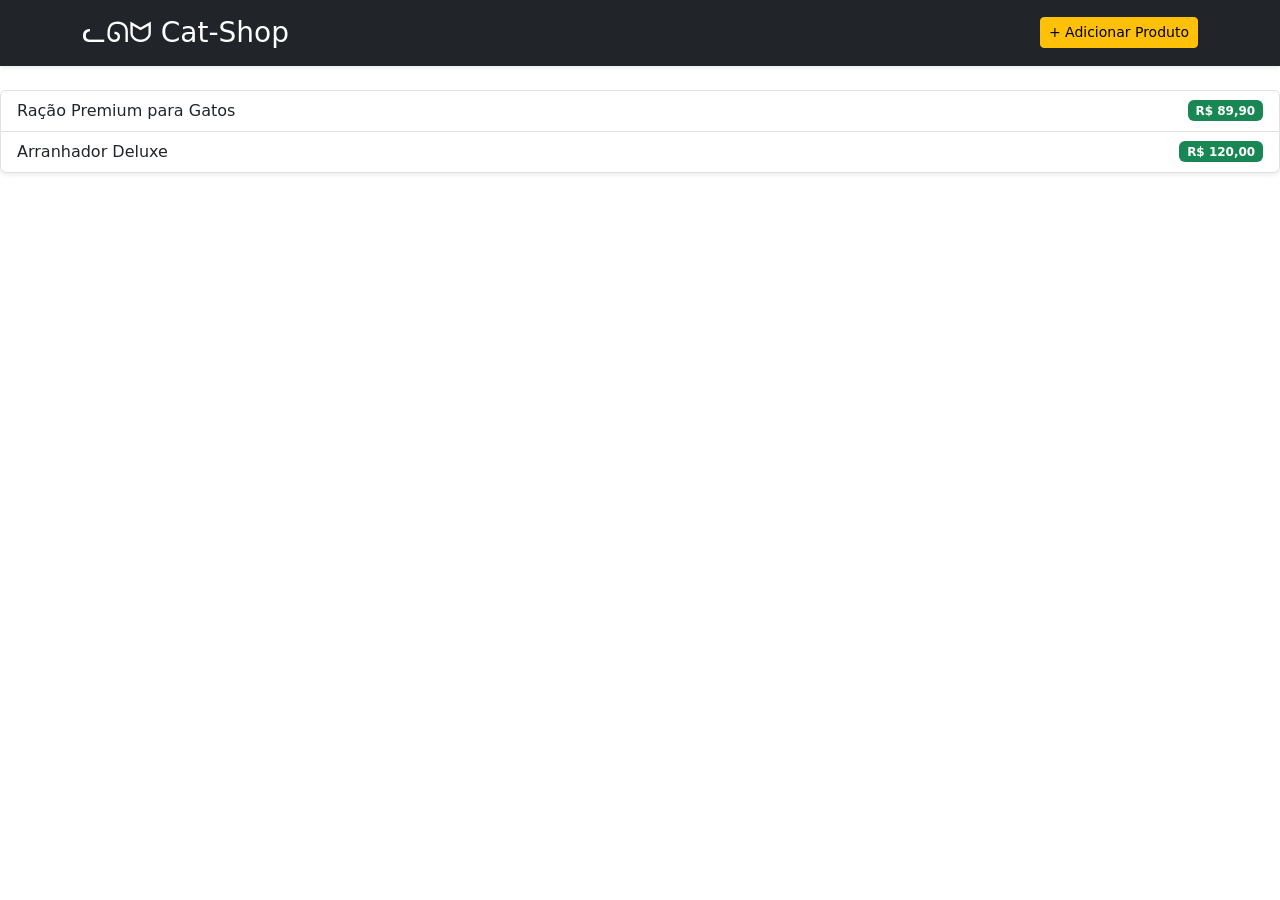
==== frontend/HTML/index.html @ 17f863dc "inicio da ideia do front" ====
<!doctype html>
<html lang="pt-BR">
  <head>
    <meta charset="UTF-8" />
    <meta name="viewport" content="width=device-width, initial-scale=1.0" />
    <title>Cat-shop</title>
    <link
      rel="stylesheet"
      href="https://cdn.jsdelivr.net/npm/bootstrap@5.3.3/dist/css/bootstrap.min.css"
    />
    <link rel="stylesheet" href="index.css" />
  </head>
  <body>
    <header class="bg-dark text-white p-3 mb-4 shadow-sm">
        <div class="container d-flex justify-content-between align-items-center">

            <h3 class="m-0">ᓚᘏᗢ Cat-Shop</h3>

            <nav class="menu">
            <a href="criar/index.html" class="btn btn-warning btn-sm">
                + Adicionar Produto
            </a>
            </nav>

        </div>
        </header>

        <ul id="lista" class="list-group shadow-sm">
        <li class="list-group-item d-flex justify-content-between align-items-center">
            Ração Premium para Gatos
            <span class="badge bg-success">R$ 89,90</span>
        </li>

        <li class="list-group-item d-flex justify-content-between align-items-center">
            Arranhador Deluxe
            <span class="badge bg-success">R$ 120,00</span>
        </li>
        </ul>

        <script src="https://code.jquery.com/jquery-3.7.1.min.js"></script>
        <script src="index.js"></script>
    </body>
</html>
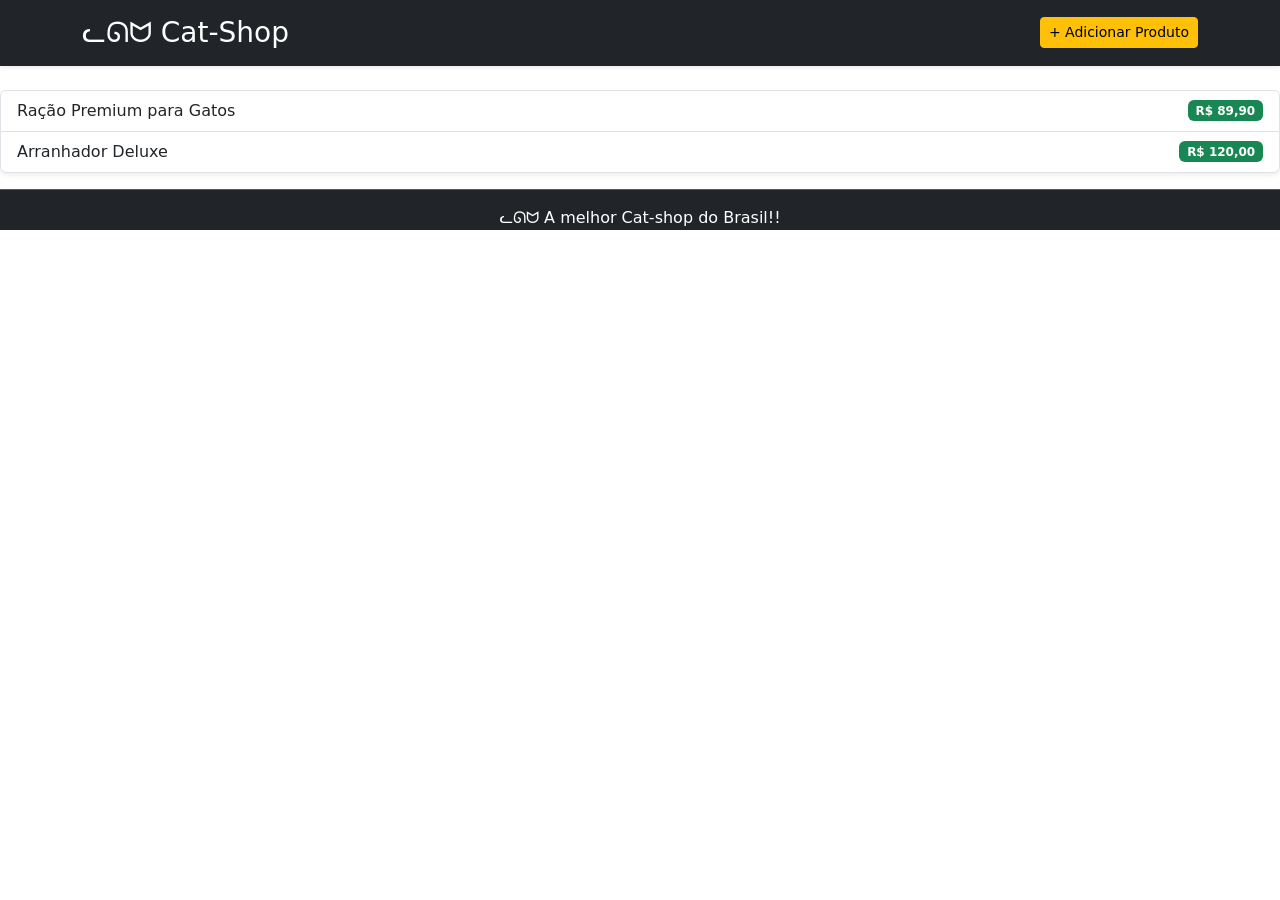
==== commit 19fdc605: "teste de outra pagina e detalhes na pagina principal" ====
--- a/frontend/HTML/index.html
+++ b/frontend/HTML/index.html
@@ -13,15 +13,12 @@
   <body>
     <header class="bg-dark text-white p-3 mb-4 shadow-sm">
         <div class="container d-flex justify-content-between align-items-center">
-
             <h3 class="m-0">ᓚᘏᗢ Cat-Shop</h3>
-
             <nav class="menu">
-            <a href="criar/index.html" class="btn btn-warning btn-sm">
+            <a href="../../criar/index.html" class="btn btn-warning btn-sm">
                 + Adicionar Produto
             </a>
             </nav>
-
         </div>
         </header>
 
@@ -37,7 +34,11 @@
         </li>
         </ul>
 
+        <footer class="text-center bg-dark text-white">
+            <hr>
+            <span class="m-0">ᓚᘏᗢ A melhor Cat-shop do Brasil!!</span>
+        </footer>
         <script src="https://code.jquery.com/jquery-3.7.1.min.js"></script>
         <script src="index.js"></script>
-    </body>
+  </body>
 </html>
